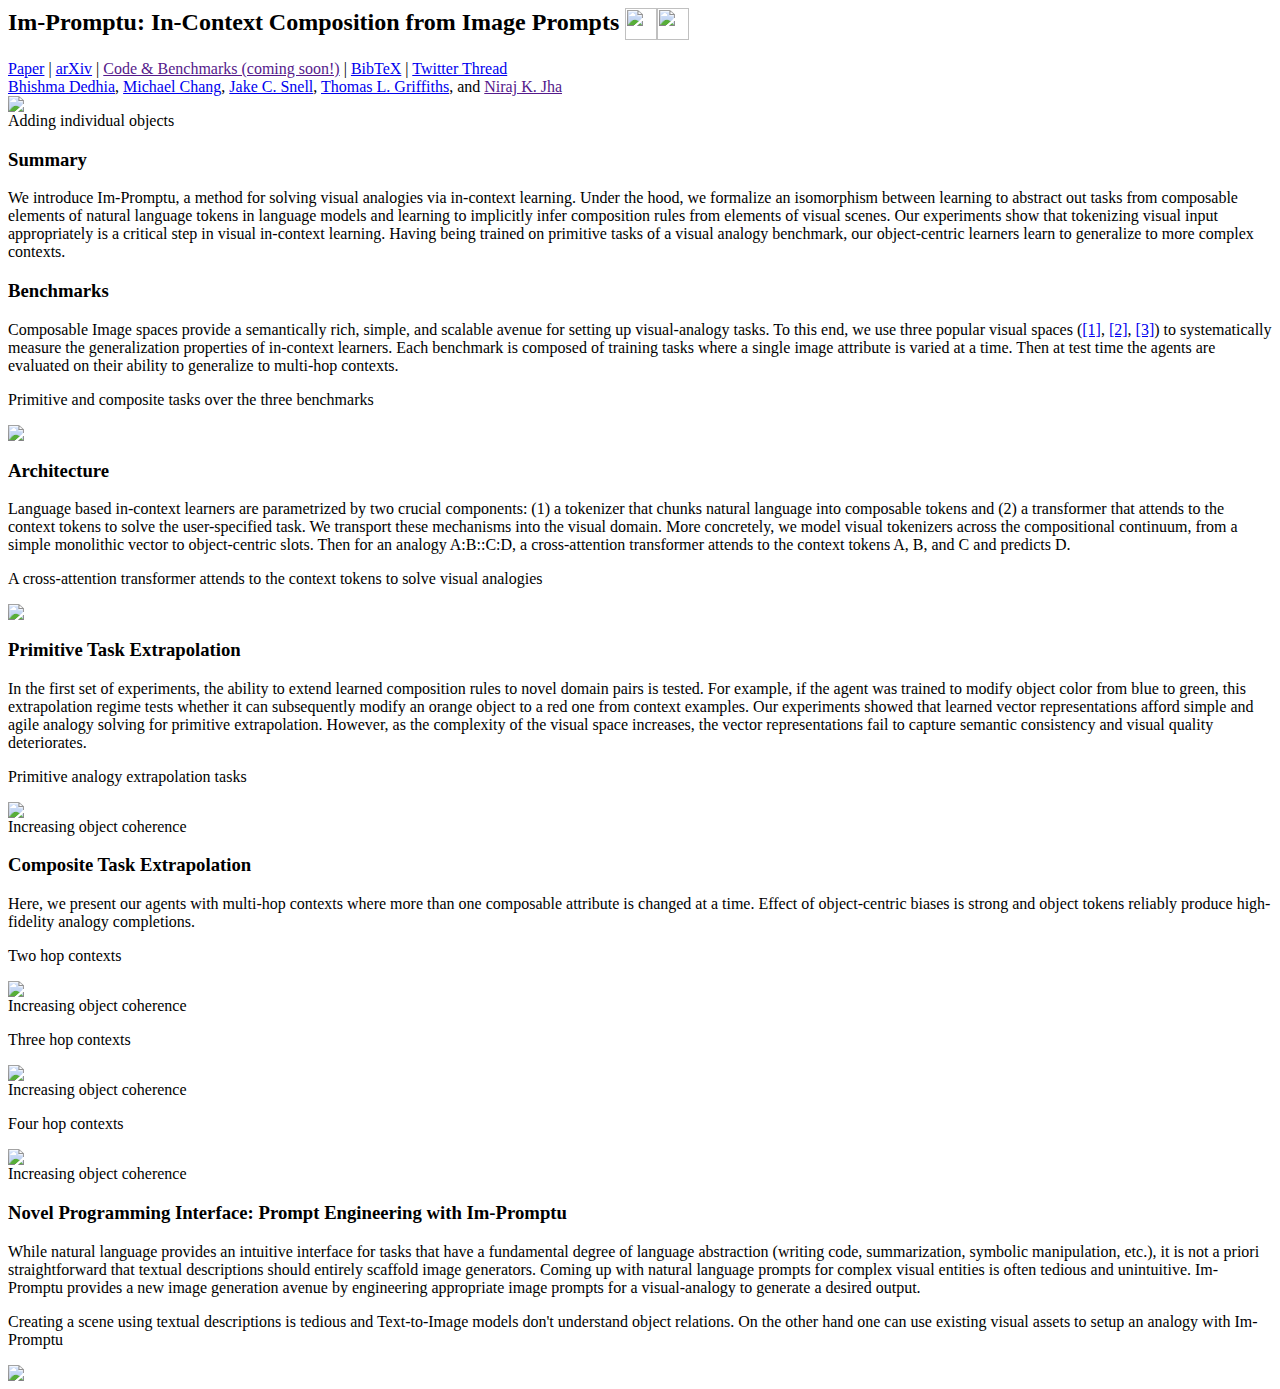
==== docs/index.html @ 6944f344 "Fixed website typos" ====
<html lang="en" xmlns="http://www.w3.org/1999/xhtml">


<head>
<meta charset="utf-8" />
<meta name="viewport" content="width=device-width, initial-scale=1">

<title>Im-Promptu: In-Context Composition from Image Prompts</title>

<link rel="stylesheet" href="https://fonts.googleapis.com/css?family=Raleway|Open+Sans">
<link rel="stylesheet" href="./files/main.css">
</head>

<!-- Google tag (gtag.js) -->
<script async src="https://www.googletagmanager.com/gtag/js?id=G-DW8VJP7LGQ"></script>
<script>
  window.dataLayer = window.dataLayer || [];
  function gtag(){dataLayer.push(arguments);}
  gtag('js', new Date());

  gtag('config', 'G-DW8VJP7LGQ');
</script>

<body>
<div class="content-container">
    <h2 class="title">Im-Promptu: In-Context Composition from Image Prompts <img src="./files/picture.svg" style="height:32px;width:32px;vertical-align:middle"/><img src="./files/lightning.svg" style="height:32px;width:32px;vertical-align:middle"/></h2>

    <div class="links">
        <a href="./files/paper.pdf">Paper</a> |
        <a href="https://arxiv.org/abs/2305.17262">arXiv</a> |
        <a href="">Code & Benchmarks (coming soon!)</a> |
        <a href="./files/bib.txt">BibTeX</a> |
        <a href="https://twitter.com/bhish_98/status/1664385391552786433">Twitter Thread</a>
    </div>

    <div class="authors">
        <a href="https://bhishmadedhia.com">Bhishma Dedhia</a>,
        <a href="https://mbchang.github.io/">Michael Chang</a>,
        <a href="https://www.jakesnell.com/">Jake C. Snell</a>,
        <a href="https://cocosci.princeton.edu/tom/index.php">Thomas L. Griffiths</a>,
        and <a href="">Niraj K. Jha</a>
    </div>

    <div class="teaser">
        <!-- <div class="teaser-title">Composing a scene</div> -->
        <img src="files/main.gif"/>
        <div class="teaser-subtitle">
            <span class="arrow-left"></span>
            <span class="arrow-text">Adding individual objects</span>
            <span class="arrow-right"></span>
            <span class="arrow-head"></span>
        </div>
    </div>

    <div class="summary">
        <h3>Summary</h3>
        <p>
            We introduce Im-Promptu, a method for solving visual analogies via in-context learning. Under the hood, we formalize an isomorphism between learning to abstract out tasks from composable elements of natural language tokens in language models and 
            learning to implicitly infer composition rules from elements of visual scenes. Our experiments show that tokenizing visual input appropriately is a critical step in visual in-context learning. Having being trained on primitive tasks of a visual analogy benchmark, our object-centric learners learn to generalize to more complex contexts.
    </div>

    <div class="datasets">
        <h3> Benchmarks</h3>
        <p>
            Composable Image spaces provide a semantically rich, simple, and scalable avenue for setting up visual-analogy tasks. To this end, we use three popular visual spaces
             (<a href="https://github.com/deepmind/3d-shapes">[1]</a>,  <a href="https://cs.stanford.edu/people/jcjohns/clevr/">[2]</a>, <a href="https://www.bitmoji.com/">[3]</a>) to systematically measure the generalization properties of in-context learners. Each benchmark is composed of training tasks where a single image attribute is varied at a time. Then at test time the agents are evaluated on their ability to generalize to multi-hop contexts.
        </p>
        
        <div class="center_picture">
        <p class="caption">Primitive and composite tasks over the three benchmarks</p>
        <img src="files/benchmark.png"/>
          </div>

      
    </div>

    <div class="architecture">
        <h3>Architecture</h3>
        <p>
            Language based in-context learners are parametrized by two crucial components: (1) a tokenizer that chunks natural language into composable tokens and (2) a transformer that attends to the context tokens to solve the user-specified task. We transport these mechanisms into the visual domain.
            More concretely, we model visual tokenizers across the compositional continuum, from a simple monolithic vector to object-centric slots. Then for an analogy A:B::C:D, a cross-attention transformer attends to the context tokens A, B, and C and predicts D.
        </p>
        <div class="center_picture">
            <p class="caption">A cross-attention transformer attends to the context tokens to solve visual analogies</p>

            <img src="files/architecture.png"/>
          
        </div>
    </div>

    <div class="results-section">
        <h3>Primitive Task Extrapolation</h3>
       <p> In the first set of experiments, the ability to extend learned composition rules to novel domain pairs is tested. For example, if the agent was trained to modify object color from blue to green, this extrapolation regime tests whether it can subsequently modify an orange object to a red one from context examples. Our experiments showed that learned vector representations afford simple and agile analogy solving for primitive extrapolation. However, as the complexity of the visual space increases, the vector representations fail to capture semantic consistency and visual quality deteriorates.</p>
       <div class="center_picture">
        <p class="caption">Primitive analogy extrapolation tasks</p>
        <img src="files/primtive_extrapolation.png"></img>
        <div class="subtitle">
            <span class="arrow-left results"></span>
            <span class="arrow-text results">Increasing object coherence</span>
            <span class="arrow-right results"></span>
            <span class="arrow-head results"></span>
        </div>
        </div>
            
    </div>
       
    <div class="results-section">
        <h3>Composite Task Extrapolation</h3>
        <p> Here, we present our agents with multi-hop contexts where more than one composable attribute is changed at a time. Effect of object-centric biases is strong and object tokens reliably produce high-fidelity analogy completions. </p>
        <div class="center_picture">
            <p class="caption">Two hop contexts</p>
            <img src="files/two_hop.png"></img>
            <div class="subtitle">
                <span class="arrow-left results"></span>
                <span class="arrow-text results">Increasing object coherence</span>
                <span class="arrow-right results"></span>
                <span class="arrow-head results"></span>
            </div>
        </div>
        <div class="center_picture">
            <p class="caption">Three hop contexts</p>
            <img src="files/three_hop.png"></img>
            <div class="subtitle">
                <span class="arrow-left results"></span>
                <span class="arrow-text results">Increasing object coherence</span>
                <span class="arrow-right results"></span>
                <span class="arrow-head results"></span>
            </div>
        </div>
        <div class="center_picture">
            <p class="caption">Four hop contexts</p>
            <img src="files/four_hop.png"></img>
            <div class="subtitle">
                <span class="arrow-left results"></span>
                <span class="arrow-text results">Increasing object coherence</span>
                <span class="arrow-right results"></span>
                <span class="arrow-head results"></span>
            </div>
        </div>
    
    </div>
    <div class="results-section">
    <h3>Novel Programming Interface: Prompt Engineering with Im-Promptu</h3>
    <p>While natural language provides an intuitive interface for tasks
        that have a fundamental degree of language abstraction (writing code, summarization, symbolic
        manipulation, etc.), it is not a priori straightforward that textual descriptions should entirely scaffold image
        generators. Coming up with natural language prompts for complex visual entities is often tedious
        and unintuitive. Im-Promptu provides a new image generation avenue by engineering appropriate image prompts for a visual-analogy to generate a desired output.</p>
        
        <div class="center_picture">
        <p class="caption">Creating a scene using textual descriptions is tedious and Text-to-Image models don't understand object relations. On the other hand one can use existing visual assets to setup an analogy with Im-Promptu</p>
        <img src="files/prompt_engineering.png"></img>
        </div>
    </div>
    
</div>
</div>
</body>

</html>
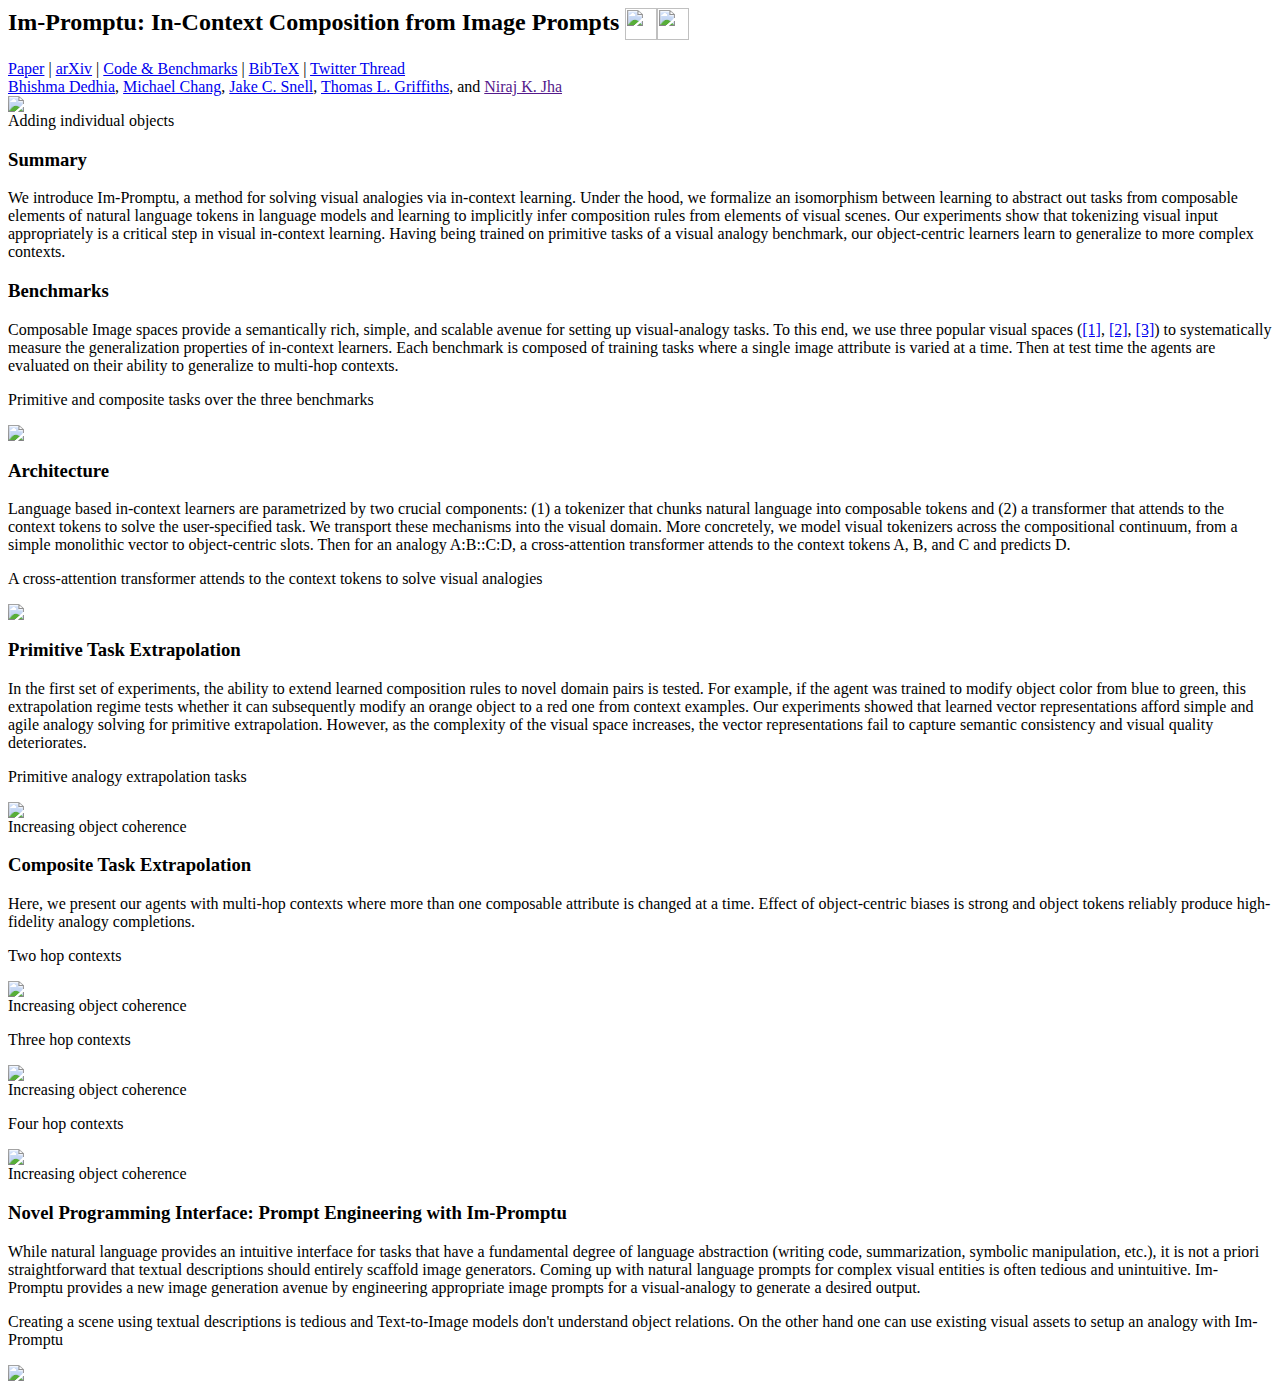
==== commit 61459d8e: "Website linbks update" ====
--- a/docs/index.html
+++ b/docs/index.html
@@ -29,7 +29,7 @@
     <div class="links">
         <a href="./files/paper.pdf">Paper</a> |
         <a href="https://arxiv.org/abs/2305.17262">arXiv</a> |
-        <a href="">Code & Benchmarks (coming soon!)</a> |
+        <a href="https://github.com/JHA-Lab/impromptu">Code & Benchmarks</a> |
         <a href="./files/bib.txt">BibTeX</a> |
         <a href="https://twitter.com/bhish_98/status/1664385391552786433">Twitter Thread</a>
     </div>
